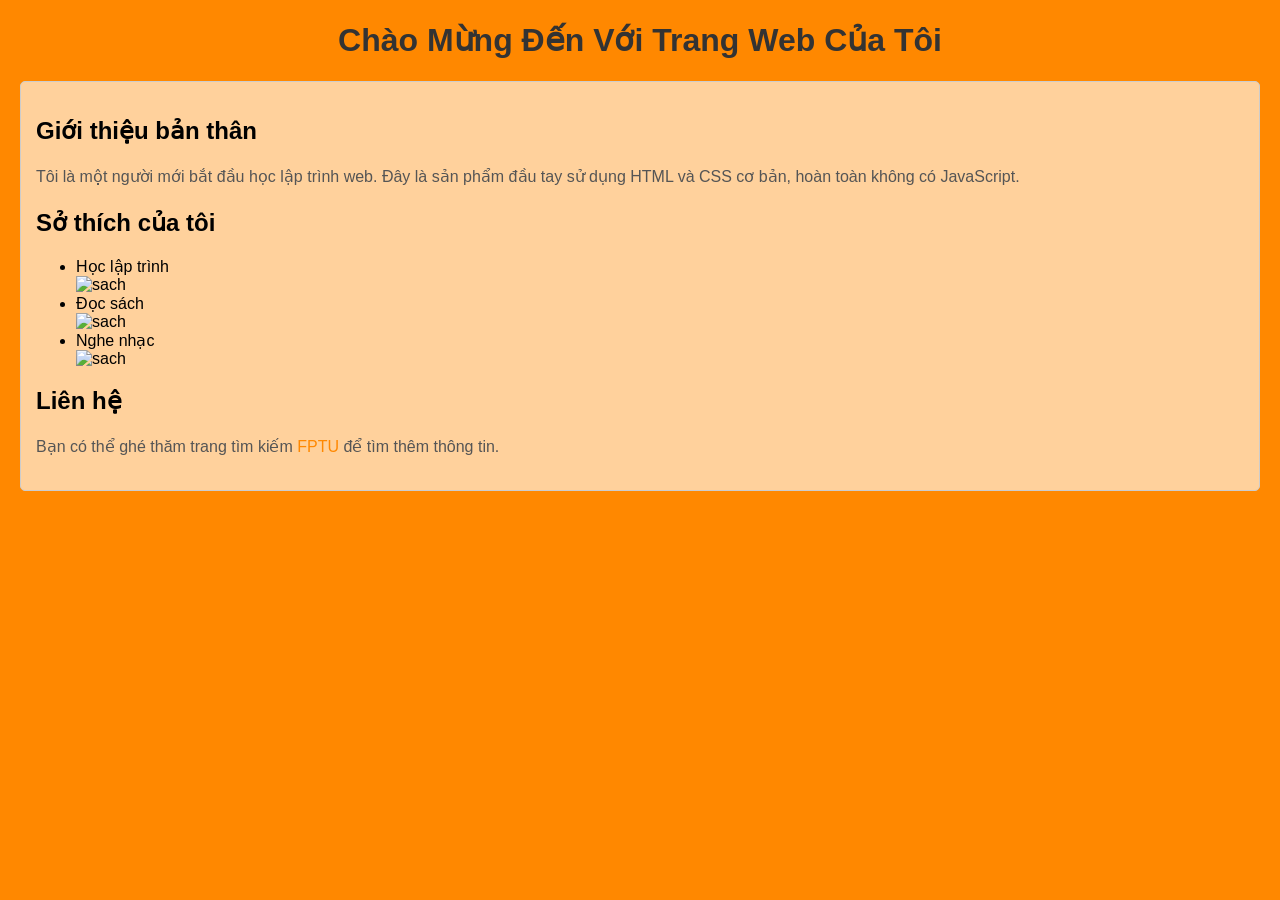
==== Index.html @ d9f4da88 "Add files via upload" ====
<!DOCTYPE html>
<html lang="vi">
<head>
    <meta charset="UTF-8">
    <title>Trang Web Đầu Tiên Của Tôi</title>
    <style>
        body {
            font-family: Arial, sans-serif;
            background-color: rgb(255, 136, 0);
            margin: 20px;
        }

        h1 {
            color: #333333;
            text-align: center;
        }

        p {
            color: #555555;
            font-size: 16px;
            line-height: 1.5;
        }

        .khung-gioi-thieu {
            background-color: rgb(255, 209, 156);
            padding: 15px;
            border: 1px solid #cccccc;
            border-radius: 5px;
        }

        a {
            color: #ff8800;
            text-decoration: none;
        }

        a:hover {
            text-decoration: underline;
        }
    </style>
</head>
<body>

    <h1>Chào Mừng Đến Với Trang Web Của Tôi</h1>

    <div class="khung-gioi-thieu">
        <h2>Giới thiệu bản thân</h2>
        <p>Tôi là một người mới bắt đầu học lập trình web. Đây là sản phẩm đầu tay sử dụng HTML và CSS cơ bản, hoàn toàn không có JavaScript.</p>
        
        <h2>Sở thích của tôi</h2>
        <ul>
            <li>Học lập trình</li>

            <img src="https://encrypted-tbn0.gstatic.com/images?q=tbn:ANd9GcTh9WTRu5LBSBoEMd8BajqlyIkChg8UNxQcYwdvm1gJfQ&s=10" alt="sach" width="400">
            <li>Đọc sách</li>
            <img src="https://encrypted-tbn0.gstatic.com/images?q=tbn:ANd9GcTi77IxtPJEt2HPnWPbFjKpn1iY341eXkr3xle_b-EDFA&s=10" alt="sach" width="400">
            <li>Nghe nhạc</li>
            <img src="https://encrypted-tbn0.gstatic.com/images?q=tbn:ANd9GcQuihnf3V5VbE5zJVV_PQtI-oxKvD7AaoW1ww6J-DuTIw&s=10" alt="sach" width="400">
        </ul>

        <h2>Liên hệ</h2>
        <p>Bạn có thể ghé thăm trang tìm kiếm <a href="https://daihoc.fpt.edu.vn/" target="_blank">FPTU</a> để tìm thêm thông tin.</p>
    </div>

</body>
</html>
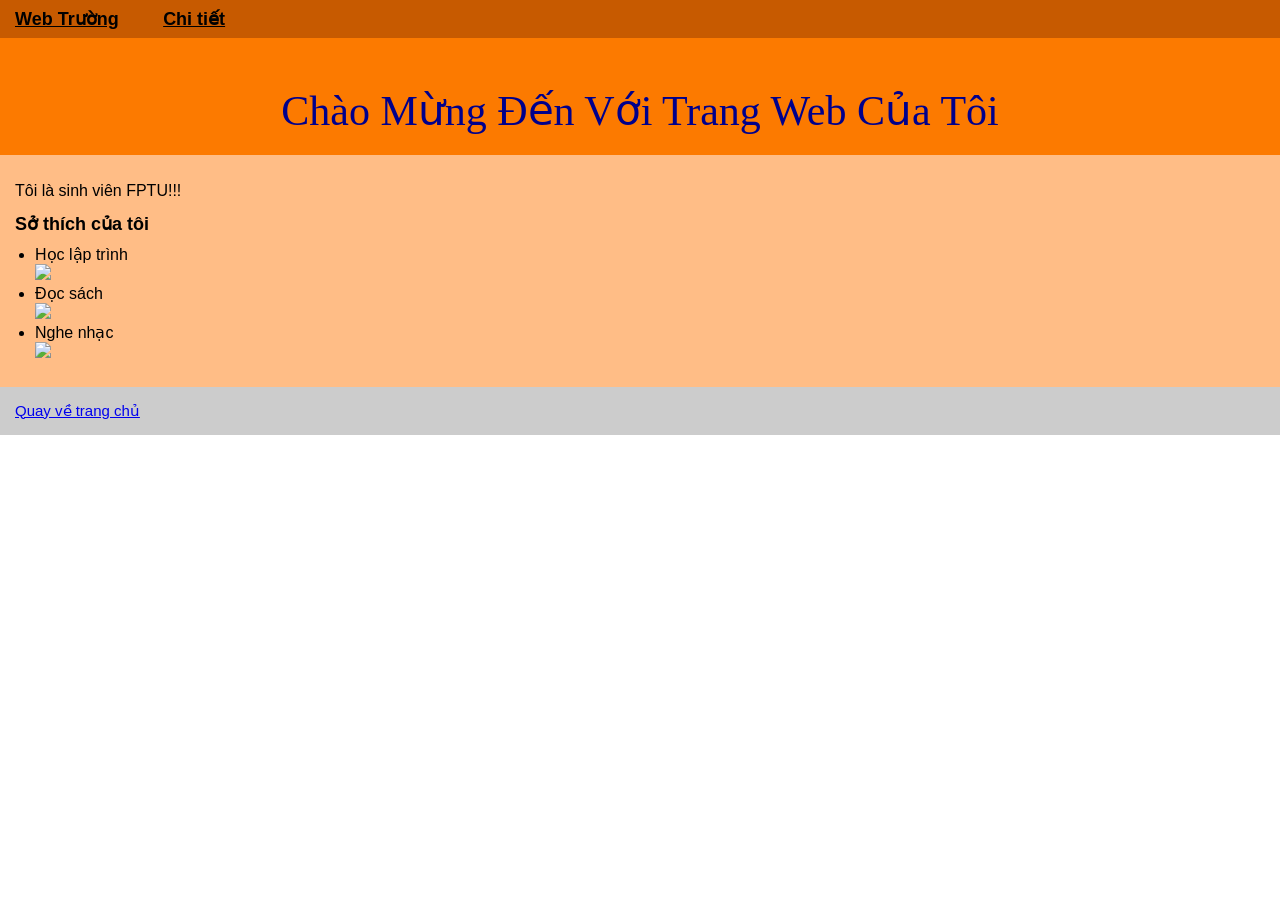
==== commit 4fe15018: "Add files via upload" ====
--- a/Index.html
+++ b/Index.html
@@ -6,59 +6,120 @@
     <style>
         body {
             font-family: Arial, sans-serif;
-            background-color: rgb(255, 136, 0);
-            margin: 20px;
+            margin: 0;
+            padding: 0;
+            background-color: #ffffff;
         }
 
-        h1 {
-            color: #333333;
+        /* Top Navigation Bar */
+        .navbar {
+            background-color: #c75a00;
+            padding: 8px 15px;
+        }
+
+        .navbar a {
+            color: #000000;
+            text-decoration: underline;
+            margin-right: 40px;
+            font-size: 18px;
+            font-weight: bold;
+        }
+
+        /* Top Banner Section */
+        .hero-section {
+            background-color: rgb(252, 122, 0);
+            padding: 20px;
             text-align: center;
         }
 
-        p {
-            color: #555555;
-            font-size: 16px;
-            line-height: 1.5;
+        .hero-section h1 {
+            color: #00008b;
+            font-family: 'Comic Sans MS', cursive;
+            font-size: 42px;
+            font-weight: normal;
+            margin-bottom: 0;
+            clear: none;
         }
 
-        .khung-gioi-thieu {
-            background-color: rgb(255, 209, 156);
-            padding: 15px;
-            border: 1px solid #cccccc;
-            border-radius: 5px;
+        /* Clearfix for float */
+        .hero-section::after {
+            content: "";
+            display: table;
+            clear: both;
+            text-align:center;
         }
 
-        a {
-            color: #ff8800;
-            text-decoration: none;
+        /* Middle Content Container */
+        .khung-gioi-thieu {
+            background-color: #ffbd86;
+            padding: 15px;
+            color: #000000;
         }
 
-        a:hover {
+        .khung-gioi-thieu h2 {
+            font-size: 18px;
+            margin-top: 10px;
+            margin-bottom: 5px;
+        }
+
+        .khung-gioi-thieu p {
+            color: #000000;
+            font-size: 16px;
+            line-height: 1.4;
+            margin: 10px 0;
+        }
+
+        .khung-gioi-thieu ul {
+            margin: 10px 0;
+            padding-left: 20px;
+        }
+
+        .khung-gioi-thieu a {
+            color: #0000ee;
+            text-decoration: underline;
+        }
+
+        /* Bottom Footer Bar */
+        .footer {
+            background-color: #cccccc;
+            padding: 15px;
+            font-size: 15px;
+            color: #000000;
+        }
+
+        .footer a {
+            color: #0000ee;
             text-decoration: underline;
         }
     </style>
 </head>
 <body>
 
-    <h1>Chào Mừng Đến Với Trang Web Của Tôi</h1>
+    <div class="navbar">
+        <a href="https://daihoc.fpt.edu.vn/">Web Trường</a>
+        <a href="1_page.html">Chi tiết</a>
+    </div>
+
+    <div class="hero-section">
+        <h1>Chào Mừng Đến Với Trang Web Của Tôi</h1>
+    </div>
 
     <div class="khung-gioi-thieu">
-        <h2>Giới thiệu bản thân</h2>
-        <p>Tôi là một người mới bắt đầu học lập trình web. Đây là sản phẩm đầu tay sử dụng HTML và CSS cơ bản, hoàn toàn không có JavaScript.</p>
+        <p>Tôi là sinh viên FPTU!!!</p>
         
         <h2>Sở thích của tôi</h2>
         <ul>
             <li>Học lập trình</li>
+            <img src="https://encrypted-tbn0.gstatic.com/images?q=tbn:ANd9GcTPBaZ5qtfjC3sAua-zhK-LcG3QegBtDOzCZQY597fBkg&s=10" width="450">
+            <li>Đọc sách</li>
+            <img src="https://encrypted-tbn0.gstatic.com/images?q=tbn:ANd9GcQKrH5khn-ChVyZi8cFBoV2jnPzALcq2PKcohGwh8WZNA&s=10" width="450">
+            <li>Nghe nhạc</li>
+            <img src="https://encrypted-tbn0.gstatic.com/images?q=tbn:ANd9GcRBAB1MQhQsmi0XSmtznUs4V_pIAuXlgUtUBflssFIgyw&s=10" width="450"
+        </ul>
+    </div>
 
-            <img src="https://encrypted-tbn0.gstatic.com/images?q=tbn:ANd9GcTh9WTRu5LBSBoEMd8BajqlyIkChg8UNxQcYwdvm1gJfQ&s=10" alt="sach" width="400">
-            <li>Đọc sách</li>
-            <img src="https://encrypted-tbn0.gstatic.com/images?q=tbn:ANd9GcTi77IxtPJEt2HPnWPbFjKpn1iY341eXkr3xle_b-EDFA&s=10" alt="sach" width="400">
-            <li>Nghe nhạc</li>
-            <img src="https://encrypted-tbn0.gstatic.com/images?q=tbn:ANd9GcQuihnf3V5VbE5zJVV_PQtI-oxKvD7AaoW1ww6J-DuTIw&s=10" alt="sach" width="400">
-        </ul>
-
-        <h2>Liên hệ</h2>
-        <p>Bạn có thể ghé thăm trang tìm kiếm <a href="https://daihoc.fpt.edu.vn/" target="_blank">FPTU</a> để tìm thêm thông tin.</p>
+    <div class="footer">
+         <a href="#">Quay về trang chủ</a>
     </div>
 
 </body>
